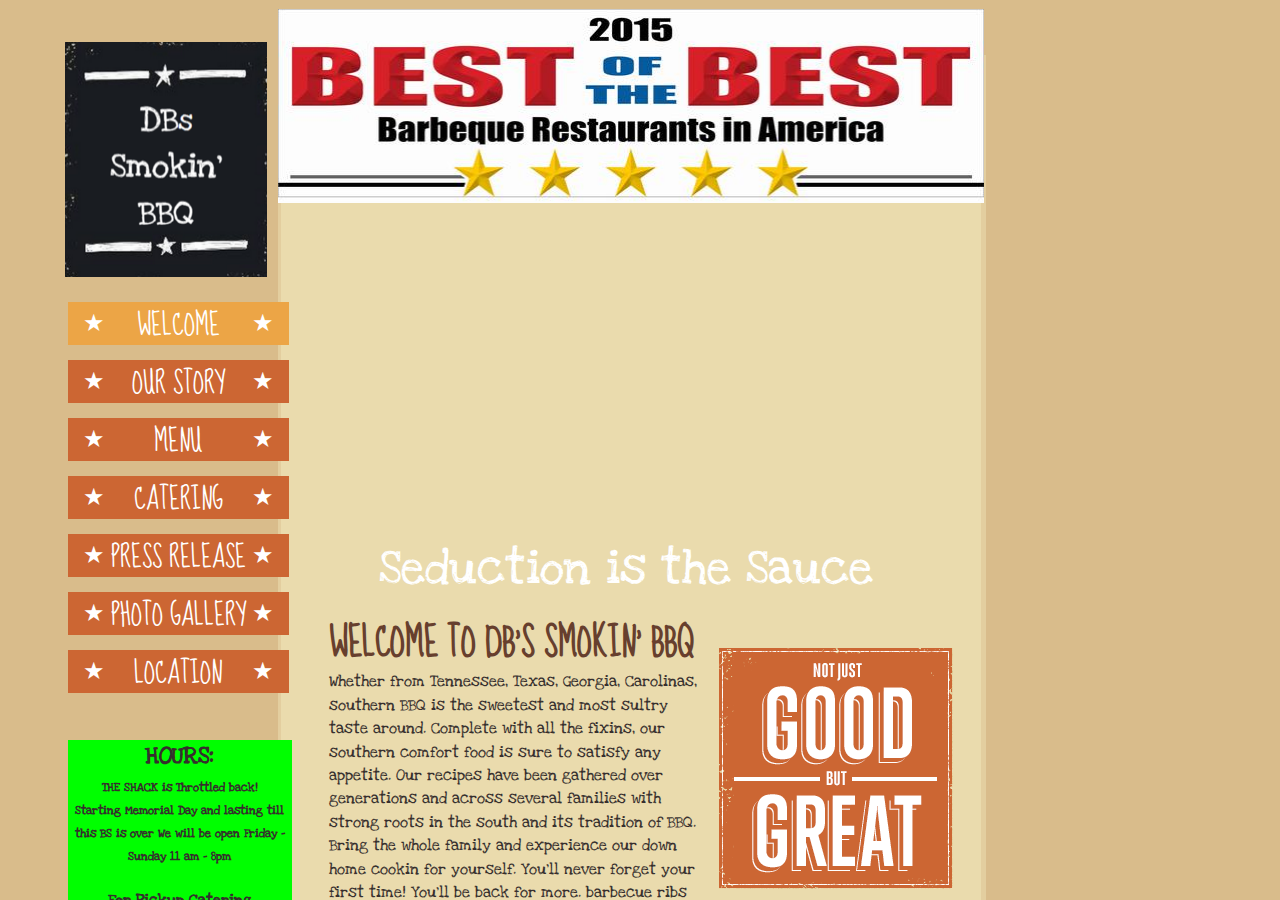
==== index.html @ 9e07ce87 "first commit" ====
<!DOCTYPE html>
<html lang="en" dir="ltr" data-tcc-ignore="">
<head><title>DB's SMOKIN' BBQ - Restaurants - Lucinda, Pennsylvania</title>
    <meta http-equiv="content-type" content="text/html; charset=UTF-8">
    <meta http-equiv="X-UA-Compatible" content="IE=edge,chrome=1">
    <link rel="stylesheet" type="text/css"
          href="//fonts.googleapis.com/css?family=Fredericka+the+Great|Allura|Amatic+SC|Arizonia|Averia+Sans+Libre|Cabin+Sketch|Francois+One|Jacques+Francois+Shadow|Josefin+Slab|Kaushan+Script|Love+Ya+Like+A+Sister|Merriweather|Offside|Open+Sans|Open+Sans+Condensed|Oswald|Over+the+Rainbow|Pacifico|Romanesco|Sacramento|Seaweed+Script|Special+Elite">
    <link rel="stylesheet" type="text/css"
          href="//fonts.googleapis.com/css?family=Sue+Ellen+Francisco|Love+Ya+Like+A+Sister|Didact+Gothic">
    <link rel="stylesheet" type="text/css" href="site.css?v=">
    <script>
        if (typeof ($sf) === "undefined") {
            $sf = {
                baseUrl: "https://img1.wsimg.com/wst/v7/WSB7_J_20210804_1009_Dep-19198_3069/v2",
                skin: "app",
                preload: 0,
                require: {
                    jquery: "https://img1.wsimg.com/wst/v7/WSB7_J_20210804_1009_Dep-19198_3069/v2/libs/jquery/jq.js",
                    paths: {"wsbcore": "common/wsb/core", "knockout": "libs/knockout/knockout"}
                }
            };
        }
    </script>
    <script id="duel"
            src="//img1.wsimg.com/starfield/duel/v2.5.8/duel.js?appid=O3BkA5J1#TzNCa0E1SjF2Mi41Ljdwcm9k"></script>
    <script>
        define('jquery', ['jq!starfield/jquery.mod'], function (m) {
            return m;
        });
        define('appconfig', [], {documentDownloadBaseUrl: 'http://nebula.wsimg.com'});
    </script>

    <meta http-equiv="Content-Location" content="/">
    <meta name="generator" content="Starfield Technologies; Go Daddy Website Builder 7.0.5350">
    <meta name="description" content="Ribs, chicken, brisket, catering, blues, country ">
    <meta property="og:type" content="website">
    <meta property="og:title" content="DB's SMOKIN' BBQ - Restaurants - Lucinda, Pennsylvania">
    <meta property="og:site_name" content="DB's SMOKIN' BBQ">
    <meta property="og:url" content="http://www.dbssmokinbbq.com">
    <meta property="og:description" content="Ribs, chicken, brisket, catering, blues, country ">
    <meta property="og:image"
          content="//nebula.wsimg.com/a17c0aa760373b0c9cf45afb557ea3b7?AccessKeyId=4A0D6C7448562A1D1551&disposition=0&alloworigin=1">

    <style type="text/css">
        #wsb-element-00000000-0000-0000-0000-000658219403 {
            top: 922px;
            left: 517px;
            position: absolute;
            z-index: 24
        }

        #wsb-element-00000000-0000-0000-0000-000658219403 .txt {
            width: 443px;
            height: 22px
        }

        #wsb-element-00000000-0000-0000-0000-000658219401 {
            top: 619px;
            left: 288px;
            position: absolute;
            z-index: 22
        }

        #wsb-element-00000000-0000-0000-0000-000658219401 .txt {
            width: 370px;
            height: 298px
        }

        #wsb-element-00000000-0000-0000-0000-000658219392 {
            top: 55px;
            left: 240px;
            position: absolute;
            z-index: 11
        }

        #wsb-element-00000000-0000-0000-0000-000658219392 .wsb-shape {
            width: 700px;
            height: 881px;
            box-sizing: content-box;
            -moz-box-sizing: content-box
        }

        #wsb-element-00000000-0000-0000-0000-000658221012 {
            top: 220px;
            left: 285px;
            position: absolute;
            z-index: 34
        }

        #wsb-element-00000000-0000-0000-0000-000658221012 > div {
            width: 601px;
            height: 311px;
            border: none 2px #362f2d;
            -webkit-border-radius: 76px;
            -moz-border-radius: 76px;
            -o-border-radius: 76px;
            border-radius: 76px;
            padding: 0px
        }

        #wsb-element-00000000-0000-0000-0000-000658219412 {
            top: 55px;
            left: 237px;
            position: absolute;
            z-index: 13
        }

        #wsb-element-00000000-0000-0000-0000-000658219412 .wsb-shape {
            width: 708px;
            height: 994px;
            box-sizing: content-box;
            -moz-box-sizing: content-box
        }

        #wsb-element-00000000-0000-0000-0000-000658219398 {
            top: 302px;
            left: 27px;
            position: absolute;
            z-index: 22
        }

        #wsb-element-00000000-0000-0000-0000-000658219398 {
            width: 221px;
            height: 174px
        }

        #wsb-element-00000000-0000-0000-0000-000658273801 {
            top: 1088px;
            left: 678px;
            position: absolute;
            z-index: 52
        }

        #wsb-element-00000000-0000-0000-0000-000658273801 .txt {
            width: 380px;
            height: 22px
        }

        #wsb-element-00000000-0000-0000-0000-000658219402 {
            top: 647.5px;
            left: 678px;
            position: absolute;
            z-index: 23
        }

        #wsb-element-00000000-0000-0000-0000-000658219402 .wsb-image-inner {
        }

        #wsb-element-00000000-0000-0000-0000-000658219402 .wsb-image-inner div {
            width: 234px;
            height: 241px;
            position: relative;
            overflow: hidden
        }

        #wsb-element-00000000-0000-0000-0000-000658219402 img {
            position: absolute
        }

        #wsb-element-00000000-0000-0000-0000-000658219405 {
            top: 740px;
            left: 27px;
            position: absolute;
            z-index: 32
        }

        #wsb-element-00000000-0000-0000-0000-000658219405 .txt {
            padding: 0px;
            background: lime;
            width: 224px;
            height: 416px
        }

        #wsb-element-00000000-0000-0000-0000-000658233383 {
            top: 9px;
            left: 237px;
            position: absolute;
            z-index: 36
        }

        #wsb-element-00000000-0000-0000-0000-000658233383 .wsb-image-inner {
        }

        #wsb-element-00000000-0000-0000-0000-000658233383 .wsb-image-inner div {
            width: 706px;
            height: 194px;
            position: relative;
            overflow: hidden
        }

        #wsb-element-00000000-0000-0000-0000-000658233383 img {
            position: absolute
        }

        #wsb-element-00000000-0000-0000-0000-000658280662 {
            top: 42px;
            left: 24px;
            position: absolute;
            z-index: 58
        }

        #wsb-element-00000000-0000-0000-0000-000658280662 .wsb-image-inner {
        }

        #wsb-element-00000000-0000-0000-0000-000658280662 .wsb-image-inner div {
            width: 202px;
            height: 235px;
            position: relative;
            overflow: hidden
        }

        #wsb-element-00000000-0000-0000-0000-000658280662 img {
            position: absolute
        }

        #wsb-element-00000000-0000-0000-0000-000658224287 {
            top: 531px;
            left: 338px;
            position: absolute;
            z-index: 35
        }

        #wsb-element-00000000-0000-0000-0000-000658224287 .txt {
            width: 525px;
            height: 68px
        }

        #wsb-element-00000000-0000-0000-0000-000664910303 {
            top: 961px;
            left: 425px;
            position: absolute;
            z-index: 72
        }

        #wsb-element-00000000-0000-0000-0000-000664910303 .txt {
            width: 353px;
            height: 51px
        }
    </style>
</head>
<body>
<div class="wsb-canvas body"
     style="background-color: #d9bc8b; background-image: url(//nebula.wsimg.com/da07764bfa223d21cf3c6db37e365934?AccessKeyId=531592D248B589D87A56&alloworigin=1); background-position-x: center; background-position-y: top; background-position: center top; background-repeat: repeat; position: fixed; top: 0; bottom: 0; left: 0; right: 0; width: 100%; height: 100%; overflow: hidden;">
    <div class="wsb-canvas-page-container"
         style="position: absolute; top: 0; bottom: 0; left: 0; right: 0; width: 100%; height: 100%; overflow: auto;">
        <div id="wsb-canvas-template-page" class="wsb-canvas-page page"
             style="height: 1330px; margin: auto; width: 1199px; background-color: transparent; position: relative; margin-top: 0px">
            <div id="wsb-canvas-template-container" style="position: absolute;">
                <div id="wsb-element-00000000-0000-0000-0000-000658219403" class="wsb-element-text" data-type="element">
                    <div class="txt "><p><br></p></div>
                </div>
                <div id="wsb-element-00000000-0000-0000-0000-000658219401" class="wsb-element-text" data-type="element">
                    <div class="txt "><h2><span style="font-size:36px;">Welcome to DB's Smokin' BBQ</span></h2>
                        <p><span style="font-family:love ya like a sister,serif;">
                            ​Whether from Tennessee, Texas, Georgia, Carolinas, southern BBQ is the sweetest and most sultry taste around. Complete with all the fixins, our southern comfort food is sure to satisfy any appetite. Our recipes have been gathered over generations and across several families with strong roots in the south and its tradition of BBQ. Bring the whole family and experience our down home cookin for yourself. You'll never forget your first time! You'll be back for more. barbecue ribs restaurants</span>
                        </p>
                    </div>
                </div>
                <div id="wsb-element-00000000-0000-0000-0000-000658219392" class="wsb-element-shape"
                     data-type="element">
                    <div class="wsb-shape shape_theme_content "></div>
                </div>
                <div id="wsb-element-00000000-0000-0000-0000-000658221012" class="wsb-element-gallery"
                     data-type="element">
                    <div class="customStyle ">
                        <div id="desktop-00000000-0000-0000-0000-000658221012" class="wsb-media-gallery">
                            <ul class="wsb-media-gallery-slider"></ul>
                        </div>
                    </div>
                    <script
                        type="text/javascript"> require(['designer/app/builder/ui/controls/media/gallery/media.gallery'], function (gallery) {
                        var $element = $('#desktop-00000000-0000-0000-0000-000658221012.wsb-media-gallery');
                        var model = {
                            ID: '00000000-0000-0000-0000-000658221012',
                            mode: 'desktop',
                            preview: false,
                            Layer: 34,
                            Width: '601px',
                            Height: '311px',
                            GalleryAssets: [{
                                "id": "a17c0aa760373b0c9cf45afb557ea3b7:4A0D6C7448562A1D1551",
                                "src": "images/slide/img1.jpeg",
                                "caption": "",
                                "link": "",
                                "type": "image"
                            }, {
                                "id": "92baf9b03af770f3e8caa17a8980c496:4A0D6C7448562A1D1551",
                                "src": "images/slide/img2.jpeg",
                                "caption": "",
                                "link": "",
                                "type": "image"
                            }, {
                                "id": "81ecff6217c406e4fe9736b82edf4753:4A0D6C7448562A1D1551",
                                "src": "images/slide/img3.jpeg",
                                "caption": "",
                                "link": "",
                                "type": "image"
                            }, {
                                "id": "329f3e6f79176ac735e970880e7d8705:4A0D6C7448562A1D1551",
                                "src": "images/slide/img4.jpeg",
                                "caption": "",
                                "link": "",
                                "type": "image"
                            }, {
                                "id": "07bd2f955269c398a7da1fc1b858f452:4A0D6C7448562A1D1551",
                                "src": "images/slide/img5.jpeg",
                                "caption": "",
                                "link": "",
                                "type": "image"
                            }, {
                                "id": "6d661c8438b37b18f2248760bc9ade08:4A0D6C7448562A1D1551",
                                "src": "images/slide/img6.jpeg",
                                "caption": "",
                                "link": "",
                                "type": "image"
                            }, {
                                "id": "3dc7ed249613656741f3e674e80c765e:4A0D6C7448562A1D1551",
                                "src": "images/slide/img7.jpeg",
                                "caption": "",
                                "link": "",
                                "type": "image"
                            }, {
                                "id": "5a84b0535fdcdc9a3f51259748e7483e:4A0D6C7448562A1D1551",
                                "src": "images/slide/img8.jpeg",
                                "caption": "",
                                "link": "",
                                "type": "image"
                            }],
                            GalleryAutoStart: true,
                            GalleryCaption: true,
                            GalleryAutoSize: true,
                            GallerySpeed: 3,
                            GalleryTheme: 0,
                            GalleryTransition: 'Fade'
                        };
                        gallery.render($element, model);
                    }); </script>
                </div>
                <div id="wsb-element-00000000-0000-0000-0000-000658219412" class="wsb-element-shape"
                     data-type="element">
                    <div class="wsb-shape shape_theme_content "></div>
                </div>
                <div id="wsb-element-00000000-0000-0000-0000-000658219398" class="wsb-element-navigation"
                     data-type="element">
                    <div style="width: 221px; height: 174px;"
                         class="wsb-nav nav_theme nav-text-left nav-vertical nav-btn-stretch wsb-navigation-rendered-top-level-container"
                         id="wsb-nav-00000000-0000-0000-0000-000658219398">
                        <ul class="wsb-navigation-rendered-top-level-menu ">
                            <li class="active">
                                <a href="/" target="" data-title="Welcome"
                                   data-pageid="00000000-0000-0000-0000-000004909543"
                                   data-url="/">Welcome</a></li>
                            <li><a href="our-story.html" target="" data-title="Our Story"
                                   data-pageid="00000000-0000-0000-0000-000004917755"
                                   data-url="our-story.html">Our Story</a></li>
                            <li><a href="menu.html" target="" data-title="Menu"
                                   data-pageid="00000000-0000-0000-0000-000008502808"
                                   data-url="menu.html">Menu</a></li>
                            <li><a href="catering.html" target="" data-title="Catering"
                                   data-pageid="00000000-0000-0000-0000-000664783321"
                                   data-url="catering.html">Catering</a></li>
                            <li><a href="press-release.html" target="" data-title="Press Release"
                                   data-pageid="00000000-0000-0000-0000-000658248383"
                                   data-url="press-release.html">Press Release</a></li>
                            <li><a href="photo-gallery.html" target="" data-title="Photo Gallery"
                                   data-pageid="00000000-0000-0000-0000-000658244537"
                                   data-url="photo-gallery.html">Photo Gallery</a></li>
                            <li><a href="location.html" target="" data-title="Location"
                                   data-pageid="00000000-0000-0000-0000-000004917773"
                                   data-url="location.html">Location</a></li>
                        </ul>
                    </div>
                </div>
                <div id="wsb-element-00000000-0000-0000-0000-000658273801" class="wsb-element-text" data-type="element">
                    <div class="txt "><p>Copyright 2015 © DB's Smokin' BBQ</p></div>
                </div>
                <div id="wsb-element-00000000-0000-0000-0000-000658219402" class="wsb-element-image"
                     data-type="element">
                    <div class="wsb-image-inner ">
                        <div class="img">
                            <img src="images/bbg.png" style="vertical-align:middle;width:234px;height:241px;" alt="">
                        </div>
                    </div>
                </div>
                <div id="wsb-element-00000000-0000-0000-0000-000658219405" class="wsb-element-text" data-type="element">
                    <div class="txt ">
                        <p style="text-align: center;">
                            <strong>
                                <span style="font-size:24px;" class="editor_font_like_a_sister"></span>
                            </strong>
                            <strong>
                                <span style="font-size:24px;" class="editor_font_like_a_sister">HOURS:</span>
                            </strong><br>
                        </p>
                        <p style="text-align: center;">
                            <font>
                                <b>
                                    <font face="Love Ya Like A Sister, cursive">
                                        <span style="font-size: 12px;">THE SHACK is Throttled back! </span>
                                    </font>
                                </b>
                            </font><br>
                        </p>
                        <p style="text-align: center;">
                            <b style="font-family: Love Ya Like A Sister, cursive; font-size: 12px;">Starting
                                Memorial Day and lasting till this BS is over We will be open Friday - Sunday
                                11 am - 8pm</b></p>
                        <p style="text-align: center;"><br></p>
                        <p style="text-align: center;">
                            <strong>
                                <span style="font-family:love ya like a sister, serif;"
                                      class="editor_font_like_a_sister">For Pickup Catering
                                <br class="editor_font_like_a_sister">Call us AT:<br class="editor_font_like_a_sister">814-319-1BBQ</span>
                            </strong>
                        </p>
                        <p style="text-align: center;">
                            <strong>
                                <span style="font-family:love ya like a sister,serif;"
                                      class="editor_font_like_a_sister">OR</span>
                            </strong><br>
                        </p>
                        <p style="text-align: center;">
                            <strong>
                                <span style="font-family:love ya like a sister;" class="editor_font_like_a_sister">814-590-4956</span>
                            </strong><br>
                        </p>
                        <p style="text-align: center;">
                            <strong>
                                <span style="font-family:love ya like a sister;"
                                      class="editor_font_like_a_sister">​</span>
                            </strong><br>
                        </p>
                        <p style="text-align: center;">
                            <strong>
                                <span style="font-family:love ya like a sister;"
                                      class="editor_font_like_a_sister"></span>
                            </strong>
                            <span style="font-family:arial,helvetica,sans-serif;"><strong><em>​</em></strong></span>
                            <strong><em>DONT FORGET TO ORDER YOUR THANKSGIVING TURKEY OR CHRISTMAS HAM. ONE MONTH IN
                                ADVANCE FOR EACH!</em><br>
                            </strong>
                        </p>
                        <p style="text-align: center;">
                            <strong>
                                <span style="font-family:love ya like a sister;"
                                      class="editor_font_like_a_sister"></span>
                            </strong><br>
                        </p>
                    </div>
                </div>
                <div id="wsb-element-00000000-0000-0000-0000-000658233383" class="wsb-element-image"
                     data-type="element">
                    <div class="wsb-image-inner ">
                        <div class="img">
                            <img src="images/banner.jpeg" style="vertical-align:middle;width:706px;height:194px;"
                                 alt="">
                        </div>
                    </div>
                </div>
                <div id="wsb-element-00000000-0000-0000-0000-000658280662" class="wsb-element-image"
                     data-type="element">
                    <div class="wsb-image-inner ">
                        <div class="img">
                            <img src="images/logo.png" style="vertical-align:middle;width:202px;height:235px;" alt="">
                        </div>
                    </div>
                </div>
                <div id="wsb-element-00000000-0000-0000-0000-000658224287" class="wsb-element-text" data-type="element">
                    <div class="txt ">
                        <p>
                            <span style="color:#FFFFFF;">
                                <span style="font-size:48px;">
                                    <span style="font-family:love ya like a sister, serif;">
                                        Seduction is the Sauce
                                    </span>
                                </span>
                            </span><br>
                        </p>
                    </div>
                </div>
                <div id="wsb-element-00000000-0000-0000-0000-000664910303" class="wsb-element-text" data-type="element">
                    <div class="txt "><p><span style="font-size:36px;"><span
                        style="font-family:lucida sans unicode,lucida grande,sans-serif;"></span><span
                        style="font-family:love ya like a sister,serif;"><span style="color:#663300;">​</span>​​<span
                        style="color:#663300;">We are Biker friendly</span></span></span></p></div>
                </div>
            </div>
        </div>
        <div id="wsb-canvas-template-footer" class="wsb-canvas-page-footer footer"
             style="margin: auto; min-height:100px; height: 100px; width: 1199px; position: relative;">
            <div id="wsb-canvas-template-footer-container" class="footer-container" style="position: absolute"></div>
        </div>
        <div class="view-as-mobile" style="padding:10px;position:relative;text-align:center;display:none;">
            <a href="#" onclick="return false;">View on Mobile</a>
        </div>
    </div>
</div>

<script type="text/javascript">
    require(['jquery', 'common/cookiemanager/cookiemanager', 'designer/iebackground/iebackground'], function ($, cookieManager, bg) {
        if (cookieManager.getCookie("WSB.ForceDesktop")) {
            $('.view-as-mobile', '.wsb-canvas-page-container').show().find('a').bind('click', function () {
                cookieManager.eraseCookie("WSB.ForceDesktop");
                window.location.reload(true);
            });
        }
        bg.fixBackground();
    });
</script>

<script>
    var addthis_config = {
        "ui_language": "en",
        "pubid": "ra-5162fff83017c0e0",
        "data_track_addressbar": false,
        "data_track_clickback": false
    };
</script>

<script type="text/javascript" src="//s7.addthis.com/js/300/addthis_widget.js#pubid=ra-5162fff83017c0e0"></script>

<script>
    if (addthis && addthis.layers) {
        addthis.layers({'share': {'mobile': false}});
    }
</script>

<script>
    function tccl_dpsid() {
        for (var t = "dps_site_id=", i = document.cookie.split(";"), e = 0; e < i.length; e++) {
            for (var n = i[e]; " " == n.charAt(0);) n = n.substring(1);
            if (0 == n.indexOf(t)) return n.substring(t.length, n.length)
        }
        return null
    }

    "undefined" == typeof _trfd && (window._trfd = []), _trfd.push({"tccl.baseHost": "secureserver.net"}), _trfd.push({
        ap: "WSBv7",
        ds: tccl_dpsid() || "-1"
    });
</script>

<script src="//img1.wsimg.com/tcc/tcc_l.combined.1.0.5.min.js"></script>

</body>
</html>
---- site.css ----
.wsb-canvas{width:100%;height:100%;position:absolute;overflow-x:auto;overflow-y:scroll;background-color:#f7f7f7;background-repeat:repeat}.wsb-canvas-scrollable{width:100%;position:absolute;z-index:0;top:0;left:0}.wsb-canvas-page-container{width:100%}[class^="icon-"],[class*=" icon-"]{display:inline-block;width:14px;height:14px;margin-top:2px;*margin-right:.3em;line-height:14px;vertical-align:text-top;background-position:14px 14px;background-repeat:no-repeat}.btn [class^="icon-"]{margin-right:4px}.wsb-preview-container{width:100%;height:100%;position:absolute;overflow:auto}.wsb-preview-desktop-container{margin:auto;width:974px;height:1200px;background-color:#f5ede0}.wsb-preview-desktop-page{position:absolute}.wsb-preview-mobile-container{width:100%;height:800px}.wsb-preview-mobile-phone-container{margin:100px auto;width:408px;height:660px}.wsb-preview-mobile-phone{border:30px solid black;border-bottom:80px solid black;width:408px;height:660px;background-color:#FFF;overflow-y:scroll;border-radius:20px}.wsb-media-gallery{margin:0 auto;position:relative}.wsb-media-gallery-slider{list-style:none outside none;margin:0;overflow:hidden;padding:0;text-align:center;position:relative}.wsb-media-gallery-slider.bordered{border:15px solid #f5f5f5}.wsb-media-gallery-slider li{left:0;height:100%;position:absolute;overflow:hidden;width:500px}.wsb-media-gallery-slider img{max-width:100%;max-height:100%;height:auto;width:auto;position:relative}.wsb-media-gallery-slider img.autosize{min-width:100%;min-height:100%;max-width:none;max-height:none}.wsb-media-gallery-caption{bottom:0;position:absolute;color:#fff;background-color:#000;background-color:rgba(0,0,0,.75);text-align:left;padding:10px}a .wsb-media-gallery-caption,a:link .wsb-media-gallery-caption,a:visited .wsb-media-gallery-caption,a:hover .wsb-media-gallery-caption{color:#fff}.wsb-media-gallery-pagination{text-align:center;display:block;list-style:none outside none;margin:0;padding:5px}.wsb-media-gallery-pagination li{background-color:#969696;height:10px;width:10px;display:inline-block;cursor:pointer;margin:4px;-webkit-box-shadow:inset 0 2px 2px rgba(50,50,50,.5);box-shadow:inset 0 2px 2px rgba(50,50,50,.5);-moz-border-radius:5px;-webkit-border-radius:5px;border-radius:5px}.wsb-media-gallery-pagination li.active{background-color:#98c22a;cursor:default}.wsb-media-gallery-pagination-thumbs-wrapper{display:block;position:absolute;left:40px;right:40px;overflow:hidden;bottom:0}.wsb-media-gallery-pagination-thumbs{display:block;list-style:none outside none;margin:0;padding:0;height:80px;position:relative}.wsb-media-gallery-pagination-thumbs li{background-color:transparent;height:60px;width:85px;display:inline-block;cursor:pointer;overflow:hidden;border:2px solid #fff;margin-top:15px!important;cursor:pointer}.wsb-media-gallery-pagination-thumbs li.active{background-color:#3182e6;border:2px solid #3182e6}.wsb-media-gallery-pagination-thumbs-left-arrow,.wsb-media-gallery-pagination-thumbs-right-arrow{width:30px;height:62px;display:block;position:absolute;bottom:1px;background-color:#474747;border:1px solid #474747;background-image:url(https://web.archive.org/web/20160624011235im_/https://img4.wsimg.com/wst/v7/WSB7_J_20160531_1349_WW-451_9044/v2/images/wsb-slideshow-nav-arrows-sprt.png);background-repeat:no-repeat}.wsb-media-gallery-pagination-thumbs-left-arrow{background-position:10px -133px}.wsb-media-gallery-pagination-thumbs-right-arrow{background-position:10px -29px}.wsb-media-gallery-pagination-thumbs-left-arrow.enabled,.wsb-media-gallery-pagination-thumbs-right-arrow.enabled{border:1px solid #777;cursor:pointer}.wsb-media-gallery-pagination-thumbs-left-arrow.enabled{background-position:10px -81px}.wsb-media-gallery-pagination-thumbs-right-arrow.enabled{background-position:10px 23px}.wsb-media-gallery-pagination-thumbs-left-arrow.enabled:hover,.wsb-media-gallery-pagination-thumbs-right-arrow.enabled:hover{background-color:#777;border:1px solid #777}.wsb-media-gallery-pagination-thumbs-left-arrow{left:0}.wsb-media-gallery-pagination-thumbs-right-arrow{right:0}.wsb-media-gallery-pagination-thumbs-thumbnail-wrapper{height:60px;width:85px;display:block;vertical-align:middle;text-align:center;overflow:hidden}.wsb-media-gallery-pagination-thumbs-thumbnail-wrapper img{min-width:75px;min-height:50px;position:relative;height:auto;width:auto}.wsb-media-gallery .wsb-media-gallery-arrows-left-arrow,.wsb-media-gallery .wsb-media-gallery-arrows-right-arrow{width:22px;height:42px;position:absolute;cursor:pointer;background-image:url(https://web.archive.org/web/20160624011235im_/https://img4.wsimg.com/wst/v7/WSB7_J_20160531_1349_WW-451_9044/v2/images/wsb-slideshow-arrows.png)}.wsb-media-gallery-arrows-left-arrow{background-position:0 0;left:0}.wsb-media-gallery-arrows-right-arrow{background-position:22px 0;right:0}.wsb-media-gallery .wsb-media-gallery-arrows-hover-left-arrow{top:0;width:20%;min-width:40px;position:absolute;cursor:pointer;background-image:url(https://web.archive.org/web/20160624011235im_/https://img4.wsimg.com/wst/v7/WSB7_J_20160531_1349_WW-451_9044/v2/images/wsb-slideshow-left-arrow.png);background-position:center center;background-repeat:no-repeat}.wsb-media-gallery .wsb-media-gallery-arrows-hover-right-arrow{top:0;width:20%;min-width:40px;position:absolute;cursor:pointer;background-image:url(https://web.archive.org/web/20160624011235im_/https://img4.wsimg.com/wst/v7/WSB7_J_20160531_1349_WW-451_9044/v2/images/wsb-slideshow-right-arrow.png);background-position:center center;background-repeat:no-repeat}.wsb-media-gallery .wsb-media-gallery-arrows-hover-left-arrow{left:0}.wsb-media-gallery .wsb-media-gallery-arrows-hover-right-arrow{right:0}.wsb-media-gallery .wsb-media-gallery-overlay{text-align:center}.wsb-media-carousel{text-align:center;position:relative;height:auto;vertical-align:middle}.wsb-media-carousel .wsb-media-carousel-wrapper{display:inline-block;text-align:center;overflow:hidden}.wsb-media-carousel .wsb-media-carousel-wrapper img{height:auto;width:auto;position:relative}.wsb-media-carousel .wsb-media-carousel-overlay{text-align:center;position:absolute;top:0;width:100%;height:100%}@font-face{font-family:"WSB Mobile Navigation";src:url("https://web.archive.org/web/20160624011235im_/https://img4.wsimg.com/wst/v7/WSB7_J_20160531_1349_WW-451_9044/v2/fonts/wsb-mobile-nav.eot");src:local("☺"),url("https://web.archive.org/web/20160624011235im_/https://img4.wsimg.com/wst/v7/WSB7_J_20160531_1349_WW-451_9044/v2/fonts/wsb-mobile-nav.eot#iefix") format("embedded-opentype"),url("https://web.archive.org/web/20160624011235im_/https://img4.wsimg.com/wst/v7/WSB7_J_20160531_1349_WW-451_9044/v2/fonts/wsb-mobile-nav.woff") format("woff"),url("https://web.archive.org/web/20160624011235im_/https://img4.wsimg.com/wst/v7/WSB7_J_20160531_1349_WW-451_9044/v2/fonts/wsb-mobile-nav.ttf") format("truetype"),url("https://web.archive.org/web/20160624011235im_/https://img4.wsimg.com/wst/v7/WSB7_J_20160531_1349_WW-451_9044/v2/fonts/wsb-mobile-nav.svg#wsbmobilenav") format("svg")}@media screen and (max-device-width:480px){@font-face{font-family:"WSB Mobile Navigation";src:url("https://web.archive.org/web/20160624011235im_/https://img4.wsimg.com/wst/v7/WSB7_J_20160531_1349_WW-451_9044/v2/fonts/wsb-mobile-nav.woff") format("woff"),url("https://web.archive.org/web/20160624011235im_/https://img4.wsimg.com/wst/v7/WSB7_J_20160531_1349_WW-451_9044/v2/fonts/wsb-mobile-nav.ttf") format("truetype"),url("https://web.archive.org/web/20160624011235im_/https://img4.wsimg.com/wst/v7/WSB7_J_20160531_1349_WW-451_9044/v2/fonts/wsb-mobile-nav.svg#wsbmobilenav") format("svg")}}*{-webkit-tap-highlight-color:rgba(0,0,0,0);-moz-tap-highlight-color:rgba(0,0,0,0)}#mobile-site-view{position:relative;top:0;bottom:0}#mobile-site-view .mobile-menu,#mobile-site-view .mobile-menu a,#mobile-site-view .mobile-menu a:hover,#mobile-site-view .mobile-menu a:visited,#mobile-site-view .mobile-nav,#mobile-site-view .mobile-nav a,#mobile-site-view .mobile-nav a:hover,#mobile-site-view .mobile-nav a:visited{font-family:Arial,sans-serif}.mobile-hamburger{float:left}.mobile-hamburger:before{content:"\aaaf";position:absolute;top:-1px;left:6px;font-size:36pt}#mobile-site-view .icon-wsb-mobile{background:0;font-family:'WSB Mobile Navigation';speak:none;font-size:30px;font-style:normal;font-weight:normal;font-variant:normal;text-transform:none;line-height:50px;-webkit-font-smoothing:antialiased}#mobile-site-view .icon-wsb-mobile.down:before{content:"\25bc"}#mobile-site-view .icon-wsb-mobile.phone:before{content:"\aaad";position:absolute;top:-2px;left:7px;font-size:34pt}#mobile-site-view .icon-wsb-mobile.marker:before{content:"\aaae";position:absolute;top:-2px;left:7px;font-size:36pt}#mobile-site-view .mobile-menu{margin:0;padding:0;font-size:0;height:50px;position:absolute;top:0;left:0;right:0}#mobile-site-view .mobile-menu.fixed{position:fixed}#mobile-site-view .mobile-menu button{width:48px;height:50px;border:0;background-color:transparent;padding:0;position:absolute}#mobile-site-view .mobile-menu button i{background-color:transparent;cursor:pointer;height:40px;margin:4px;width:40px;position:relative;border-radius:5px}#mobile-site-view .mobile-menu button.btn-2{position:absolute;right:54px;padding-right:2px;outline:0}#mobile-site-view .mobile-menu button.btn-1{position:absolute;right:4px;padding-left:2px;outline:0}#mobile-site-view .mobile-menu .nav-current{text-align:center;background-color:transparent;font-size:20px;font-weight:normal;left:50px;height:50px;line-height:50px;padding:0 15px 0 15px;position:absolute;right:0;white-space:nowrap;overflow:hidden;-ms-text-overflow:ellipsis;-o-text-overflow:ellipsis;text-overflow:ellipsis;outline:0}.toggle-nav{outline:0}#mobile-site-view .mobile-menu .nav-current.leftBtn-0{left:0;outline:0}#mobile-site-view .mobile-menu .nav-current.btns-1{right:50px;outline:0}#mobile-site-view .mobile-menu .nav-current.btns-2{right:100px;outline:0}#mobile-overlay{position:absolute;height:100vh;width:100vw;opacity:.5;top:50px;background-color:black;display:none;z-index:10000}#mobile-site-view .mobile-nav{position:absolute;float:left;top:0;bottom:0;right:100%;font-size:16pt;padding:0;z-index:10001;height:calc(100% - 0)}#mobile-site-view .mobile-nav ul{height:100%;width:100%;padding:0;margin:0;list-style:none;overflow-x:hidden;overflow-y:auto}#mobile-site-view .mobile-nav ul li{height:51px;position:relative}#mobile-site-view .mobile-nav ul li:last-child{border-bottom:0}#mobile-site-view .mobile-nav ul li a{text-decoration:none;position:absolute;left:0;right:0;top:0;bottom:0;padding:0 25px 0 25px;line-height:50px;white-space:nowrap;overflow:hidden;-ms-text-overflow:ellipsis;-o-text-overflow:ellipsis;text-overflow:ellipsis;font-size:16pt;font-weight:normal;margin:0}#mobile-site-view .mobile-nav ul li a.sub-1{padding-left:50px}#mobile-site-view .mobile-nav ul li a.sub-2{padding-left:100px}#mobile-site-view .mobile-nav ul li a.sub-3{padding-left:150px}#mobile-site-view .mobile-nav ul li a.active{font-weight:bold}.mobilepod{padding:5px 5px 10px 5px!important;overflow:hidden}html,body,div,span,applet,object,iframe,h1,h2,h3,h4,h5,h6,p,blockquote,pre,a,abbr,acronym,address,big,cite,code,del,dfn,em,img,ins,kbd,q,s,samp,small,strike,strong,sub,sup,tt,var,b,u,i,center,dl,dt,dd,ol,ul,li,fieldset,form,label,legend,table,caption,tbody,tfoot,thead,tr,th,td,article,aside,canvas,details,embed,figure,figcaption,footer,header,hgroup,menu,nav,output,ruby,section,summary,time,mark,audio,video{margin-top:0;margin-bottom:0}article,aside,details,figcaption,figure,footer,header,hgroup,main,nav,section,summary{display:block}audio,canvas,video{display:inline-block}audio:not([controls]){display:none;height:0}[hidden]{display:none}html{margin:0}body{font-family:sans-serif;-webkit-text-size-adjust:100%;-ms-text-size-adjust:100%;font-size:14px;line-height:1.3;margin:0}a:focus{outline:thin dotted}a:active,a:hover{outline:0}abbr[title]{border-bottom:1px dotted}b,strong{font-weight:bold}dfn{font-style:italic}hr{-moz-box-sizing:content-box;box-sizing:content-box;height:0}mark{background:#ff0;color:#000}code,kbd,pre,samp{font-family:monospace,serif;font-size:1em}pre{white-space:pre-wrap}q{quotes:"\201C" "\201D" "\2018" "\2019"}small{font-size:80%}sub,sup{font-size:75%;line-height:0;position:relative;vertical-align:baseline}sup{top:-0.5em}sub{bottom:-0.25em}img{border:0}svg:not(:root){overflow:hidden}figure{margin:0}fieldset{border:1px solid #c0c0c0;padding:.35em .625em .75em}legend{border:0;padding:0}button,input,select,textarea{font-family:inherit;font-size:100%}button,input{line-height:normal}button,select{text-transform:none}button,html input[type="button"],input[type="reset"],input[type="submit"]{-webkit-appearance:button;cursor:pointer}button[disabled],html input[disabled]{cursor:default}input[type="checkbox"],input[type="radio"]{box-sizing:border-box;padding:0}input[type="search"]{-webkit-appearance:textfield;-moz-box-sizing:content-box;-webkit-box-sizing:content-box;box-sizing:content-box}input[type="search"]::-webkit-search-cancel-button,input[type="search"]::-webkit-search-decoration{-webkit-appearance:none}button::-moz-focus-inner,input::-moz-focus-inner{border:0;padding:0}textarea{overflow:auto;vertical-align:top}table{border-collapse:collapse;border-spacing:0}h1,h2,h3,h4,h5,h6{font-weight:bold}h1{font-size:2em}h2{font-size:1.5em}h3{font-size:1.17em}h4{font-size:1em}h5{font-size:.83em}h6{font-size:.67em}.clearfix:before,.clearfix:after{content:" ";display:table}.clearfix:after{clear:both}.clearfix{*zoom:1}.customform_label.adjacent{height:auto}.fb_iframe_widget{border:none!important}.wsb-canvas-scrollable{min-width:1200px}.wsb-nav{position:relative;background-image:url([data-uri]);background-repeat:repeat}.wsb-nav.mobile{max-width:100%;-moz-box-sizing:border-box;box-sizing:border-box;margin:0 auto}.wsb-nav.mobile>a{display:inline-block;padding-left:5px;padding-right:5px;white-space:nowrap}.wsb-nav ul{display:table;position:relative;width:auto;margin:0 auto;padding:0;list-style-type:none}.nav-btn-left{text-align:left}.nav-btn-left>ul{margin-left:0}.nav-btn-left.nav-vertical>ul{text-align:left}.nav-btn-center{text-align:center}.nav-btn-center.nav-vertical>ul{text-align:center}.nav-btn-right{text-align:right}.nav-btn-right>ul{margin-right:0}.nav-btn-right.nav-vertical>ul{text-align:right}.nav-btn-stretch>ul{width:100%}.mobile.nav-text-left,.nav-text-left>ul>li{text-align:left}.mobile.nav-text-right,.nav-text-right>ul>li{text-align:right}.mobile.nav-text-center,.nav-text-center>ul>li{text-align:center}.nav-horizontal>ul>li{display:inline-block}.nav-horizontal.nav-btn-stretch>ul>li,.nav-horizontal.nav-equal-width>ul>li{display:table-cell}.nav-vertical>ul>li{display:table;margin-left:auto;margin-right:auto;border-width:0!important}.nav-vertical.nav-btn-left>ul>li{margin-left:0}.nav-vertical.nav-btn-right>ul>li{margin-right:0}.nav-vertical.nav-btn-stretch>ul>li,.nav-vertical.nav-equal-width>ul>li{display:block}.wsb-nav li.has-children>a:after{content:' ►';display:none}.wsb-nav.nav-horizontal>ul>li.has-children>a:after{content:' ▼';display:none}.wsb-nav>ul ul{display:none;position:absolute;top:0;left:0;background-color:#fff;border:solid 1px #efefef;width:200px}.wsb-nav>ul ul li a{color:#333;padding:.25em .6em;display:block;text-decoration:none}.wsb-nav>ul ul li:hover>a{background-color:#efefef}.nav_simple>ul>li{border-right:1px #aeaeae solid;padding:0 20px}.nav_simple>ul>li:last-child{border-right:0}.nav_simple>ul>li>a:hover{text-decoration:none}.img_border_shadow{border:5px #fff solid;-webkit-box-shadow:0 2px 7px rgba(50,50,50,0.6);-moz-box-shadow:0 2px 7px rgba(50,50,50,0.6);box-shadow:0 2px 7px rgba(50,50,50,0.6)}.img_shadow{-webkit-box-shadow:0 3px 7px rgba(50,50,50,0.75);-moz-box-shadow:0 3px 7px rgba(50,50,50,0.75);box-shadow:0 3px 7px rgba(50,50,50,0.75)}.img_rounded_corners{-moz-border-radius:15px;-webkit-border-radius:15px;border-radius:15px;overflow:hidden}.txt{word-wrap:break-word}.txt table{max-width:100%}.wsb-element-text a,.wsb-text-element a{font-size:inherit!important}.shape{border:1px solid #a9b4bb;background-color:#e5edf2;-moz-border-radius:5px;-webkit-border-radius:5px;border-radius:5px}.shape_rounded_corners{background:#5fbf00;-moz-border-radius:15px;-webkit-border-radius:15px;border-radius:15px}.shape_circle{background:#5fbf00;-moz-border-radius:50%;-webkit-border-radius:50%;border-radius:50%}.shape_rectangle{background:#5fbf00}.wsb-media-gallery{margin:0 auto;position:relative}.wsb-media-gallery-slider{list-style:none outside none;margin:0;overflow:hidden;padding:0;text-align:center;position:relative}.wsb-media-gallery-slider.bordered{border:15px solid #f5f5f5}.wsb-media-gallery-slider.bordered a div{text-decoration:underline}.wsb-media-gallery-slider.bordered a div:hover{text-decoration:none}.wsb-media-gallery-slider li{left:0;height:100%;position:absolute;overflow:hidden;width:500px}.wsb-media-gallery-slider img{max-width:100%;max-height:100%;height:auto;width:auto;position:relative}.wsb-media-gallery-slider img.autosize{min-width:100%;min-height:100%;max-width:none;max-height:none}.wsb-media-gallery-caption{bottom:0;position:absolute;color:#fff;background-color:#000;background-color:rgba(0,0,0,.75);text-align:left;padding:10px}a .wsb-media-gallery-caption,a:link .wsb-media-gallery-caption,a:visited .wsb-media-gallery-caption,a:hover .wsb-media-gallery-caption{color:#fff}.wsb-media-gallery-pagination{text-align:center;display:block;list-style:none outside none;margin:0;padding:5px}.wsb-media-gallery-pagination li{background-color:#969696;height:10px;width:10px;display:inline-block;cursor:pointer;margin:4px;-webkit-box-shadow:inset 0 2px 2px rgba(50,50,50,.5);box-shadow:inset 0 2px 2px rgba(50,50,50,.5);-moz-border-radius:5px;-webkit-border-radius:5px;border-radius:5px}.wsb-media-gallery-pagination li.active{background-color:#98c22a;cursor:default}.wsb-media-gallery-pagination-thumbs-wrapper{display:block;position:absolute;left:40px;right:40px;overflow:hidden;bottom:0}.wsb-media-gallery-pagination-thumbs{display:block;list-style:none outside none;margin:0;padding:0;height:80px;position:relative}.wsb-media-gallery-pagination-thumbs li{background-color:transparent;height:60px;width:85px;display:inline-block;cursor:pointer;overflow:hidden;border:2px solid #fff;margin-top:15px!important;cursor:pointer}.wsb-media-gallery-pagination-thumbs li.active{background-color:#3182e6;border:2px solid #3182e6}.wsb-media-gallery-pagination-thumbs-left-arrow,.wsb-media-gallery-pagination-thumbs-right-arrow{width:30px;height:62px;display:block;position:absolute;bottom:1px;background-color:#474747;border:1px solid #474747;background-image:url(//web.archive.org/web/20160624011235im_/http://img4.wsimg.com/wst/v7/WSB7_J_20160531_1349_WW-451_9044/v1/images/wsb-slideshow-nav-arrows-sprt.png);background-repeat:no-repeat}.wsb-media-gallery-pagination-thumbs-left-arrow{background-position:10px -133px}.wsb-media-gallery-pagination-thumbs-right-arrow{background-position:10px -29px}.wsb-media-gallery-pagination-thumbs-left-arrow.enabled,.wsb-media-gallery-pagination-thumbs-right-arrow.enabled{border:1px solid #777;cursor:pointer}.wsb-media-gallery-pagination-thumbs-left-arrow.enabled{background-position:10px -81px}.wsb-media-gallery-pagination-thumbs-right-arrow.enabled{background-position:10px 23px}.wsb-media-gallery-pagination-thumbs-left-arrow.enabled:hover,.wsb-media-gallery-pagination-thumbs-right-arrow.enabled:hover{background-color:#777;border:1px solid #777}.wsb-media-gallery-pagination-thumbs-left-arrow{left:0}.wsb-media-gallery-pagination-thumbs-right-arrow{right:0}.wsb-media-gallery-pagination-thumbs-thumbnail-wrapper{height:60px;width:85px;display:block;vertical-align:middle;text-align:center;overflow:hidden}.wsb-media-gallery-pagination-thumbs-thumbnail-wrapper img{min-width:75px;min-height:50px;position:relative;height:auto;width:auto}.wsb-media-gallery .wsb-media-gallery-arrows-left-arrow,.wsb-media-gallery .wsb-media-gallery-arrows-right-arrow{width:22px;height:42px;position:absolute;cursor:pointer;background-image:url(//web.archive.org/web/20160624011235im_/http://img4.wsimg.com/wst/v7/WSB7_J_20160531_1349_WW-451_9044/v1/images/wsb-slideshow-arrows.png)}.wsb-media-gallery-arrows-left-arrow{background-position:0 0;left:0}.wsb-media-gallery-arrows-right-arrow{background-position:22px 0;right:0}.wsb-media-gallery .wsb-media-gallery-arrows-hover-left-arrow{top:0;width:20%;min-width:40px;position:absolute;cursor:pointer;background-image:url(//web.archive.org/web/20160624011235im_/http://img4.wsimg.com/wst/v7/WSB7_J_20160531_1349_WW-451_9044/v1/images/wsb-slideshow-left-arrow.png);background-position:center center;background-repeat:no-repeat}.wsb-media-gallery .wsb-media-gallery-arrows-hover-right-arrow{top:0;width:20%;min-width:40px;position:absolute;cursor:pointer;background-image:url(//web.archive.org/web/20160624011235im_/http://img4.wsimg.com/wst/v7/WSB7_J_20160531_1349_WW-451_9044/v1/images/wsb-slideshow-right-arrow.png);background-position:center center;background-repeat:no-repeat}.wsb-media-gallery .wsb-media-gallery-arrows-hover-left-arrow{left:0}.wsb-media-gallery .wsb-media-gallery-arrows-hover-right-arrow{right:0}.wsb-media-gallery .wsb-media-gallery-overlay{text-align:center}.form-row-designer-override{margin-bottom:15px}.form-label{display:block;margin-bottom:3px;cursor:default}.form-value{display:block;width:100%;*width:auto;-moz-box-sizing:border-box;-webkit-box-sizing:border-box;box-sizing:border-box;border:1px solid #999;padding:5px}textarea.form-value{resize:none}.form-button-disabled{cursor:default;opacity:.4;filter:alpha(opacity = 40)}.form-value-invalid{border:1px solid #d00000!important;background-color:#ffdcdc!important}.form-req{color:red;font-size:100%}label>span.form-req{font-size:100%}.form-label-adjacent{vertical-align:top;display:inline-block;margin:5px;min-width:100px;width:140px}.form-label-above{vertical-align:top;display:block;padding-bottom:5px}.form-field-adjacent{vertical-align:top;display:inline-block;white-space:normal}.form-field-above{vertical-align:top;display:block;white-space:normal}div.form-options-vertical{display:block;white-space:normal}div.form-options-horizontal{display:inline-block;min-width:75px;margin-right:8px;white-space:normal}div.form-options-vertical input,div.form-options-horizontal input{margin:0}.customform .sf-upload-btns{position:relative;top:-20px}label.sf-btn-minor.sf-btn-file{color:#fff!important;background-color:#8a8a8a;background:-moz-linear-gradient(top,#8a8a8a 0,#5c5c5c 100%);background:-o-linear-gradient(top,#8a8a8a 0,#5c5c5c 100%);background:-ms-linear-gradient(top,#8a8a8a 0,#5c5c5c 100%);background:linear-gradient(to bottom,#8a8a8a 0,#5c5c5c 100%);filter:progid:DXImageTransform.Microsoft.gradient(startColorstr='#8a8a8a',endColorstr='#5c5c5c',GradientType=0);font-family:"Maven Pro",Arial,Verdana,sans-serif!important;font-weight:normal!important;display:inline-block;font-size:15px;height:32px;min-width:58px;line-height:33px;padding:1px 11px;text-align:center;vertical-align:middle;cursor:pointer;-webkit-border-radius:3px;-moz-border-radius:3px;border-radius:3px;text-decoration:none!important;border:0;font-style:normal;outline:0;margin-top:0;margin-bottom:0}span.sf-upload-status{position:relative;top:40px}.customform .sf-upload-list li{margin:0!important}a.delete-file-btn{background-position:4px -4550px;-moz-border-radius:0 0 3px 0;-webkit-border-radius:0 0 3px 0;border-radius:0 0 3px 0;background-image:url('//web.archive.org/web/20160624011235im_/http://img4.wsimg.com/wst/v7/WSB7_J_20160531_1349_WW-451_9044/v1/images/wsb-v7-sprite.png');background-repeat:no-repeat;width:23px;height:22px;position:absolute;cursor:pointer}.customform .sf-upload-value{background:url('//web.archive.org/web/20160624011235im_/http://img4.wsimg.com/wst/v7/WSB7_J_20160531_1349_WW-451_9044/v1/images/upload-animation_gray.gif')!important;background-repeat:repeat-x;filter:none}.customform input.form-value.datefield,.customform input.form-value.timefield,.customform select.form-value.timefield{display:inline-block;font-size:inherit!important;font-family:inherit!important;height:inherit!important}.customform input.form-value.datefield{width:140px}.customform input.form-value.timefield{width:100px}.customform select.form-value.timefield{width:113px;padding-bottom:3px}.customform .indent{margin-left:20px}.customform span.from-to-label{display:inline-block}.customform .fromto-label-left{min-width:40px;display:inline-block}.customform .to-label-middle{min-width:24px;display:inline-block;text-align:center}.customform_overlay,.customform_overlay_button{position:absolute;top:-10px;left:-20px;overflow:hidden;cursor:url('//web.archive.org/web/20160624011235im_/http://img4.wsimg.com/wst/v7/WSB7_J_20160531_1349_WW-451_9044/v1/modules/wsb/toolbox/cursor/openhand.cur'),auto!important;z-index:100000;opacity:0}.customform_overlay{margin:0 auto}.opt-in{display:table-cell}.opt-in-checkbox{margin:5px;display:inline-block}.opt-in-label{display:table!important}.map{position:relative;top:0;bottom:0;left:0;right:0}.map iframe{position:relative;border-style:none;overflow:hidden;top:0;bottom:0;left:0;right:0}.map a.larger-map-link,.map a.larger-map-link:link,.map a.larger-map-link:visited,.map a.larger-map-link:hover{position:absolute;bottom:0;height:20px;line-height:20px;vertical-align:middle;padding:5px 5px 5px 10px;left:0;right:0;display:block;background-color:#545454;background-color:rgba(0,0,0,0.7);color:white;font-weight:normal;font-style:normal}.shadow_lifted:before,.shadow_lifted:after,.shadow_curved_horizontal:before,.shadow_curved_horizontal:after,.shadow_curved_vertical:before,.shadow_curved_vertical:after{content:"";position:absolute;z-index:-2}.shadow_drop_shadow{-webkit-box-shadow:0 3px 7px rgba(50,50,50,0.75);-moz-box-shadow:0 3px 7px rgba(50,50,50,0.75);box-shadow:0 3px 7px rgba(50,50,50,0.75)}.shadow_lifted:before,.shadow_lifted:after{bottom:15px;left:10px;width:50%;height:20%;max-width:300px;max-height:100px;-webkit-box-shadow:0 15px 10px rgba(0,0,0,0.7);-moz-box-shadow:0 15px 10px rgba(0,0,0,0.7);box-shadow:0 15px 10px rgba(0,0,0,0.7);-webkit-transform:rotate(-3deg);-moz-transform:rotate(-3deg);-ms-transform:rotate(-3deg);-o-transform:rotate(-3deg);transform:rotate(-3deg)}.shadow_lifted:after{right:10px;left:auto;-webkit-transform:rotate(3deg);-moz-transform:rotate(3deg);-ms-transform:rotate(3deg);-o-transform:rotate(3deg);transform:rotate(3deg)}.shadow_curved_horizontal:before,.shadow_curved_vertical:before{top:10px;bottom:10px;left:0;right:50%;-webkit-box-shadow:0 0 15px rgba(0,0,0,0.6);-moz-box-shadow:0 0 15px rgba(0,0,0,0.6);box-shadow:0 0 15px rgba(0,0,0,0.6);-moz-border-radius:10px / 100px;border-radius:10px / 100px}.shadow_curved_horizontal:before{top:0;bottom:0;left:10px;right:10px;-moz-border-radius:100px / 10px;border-radius:100px / 10px}.shadow_curved_vertical:before{right:0}.mobilepod .shadow_curved_vertical:before{display:none}.mobilepod .shadow_curved_horizontal:before{display:none}.body{font-size:16px;font-family:'Didact Gothic',sans-serif;color:#362f2d;line-height:1.4}a{color:#362f2d;text-decoration:none}.editor_sitename_first_line,.editor_sitename{font-family:'Love Ya Like A Sister',cursive;font-size:76px;text-transform:uppercase;line-height:1;color:#fff}.editor_sitename_first_line{font-size:56px;line-height:1;display:block;position:relative;top:15px}h1{font-family:'Love Ya Like A Sister',cursive;font-size:60px;text-transform:uppercase;line-height:1;color:#fff;font-weight:normal}h1.editor_h2,h2,h3{font-family:'Sue Ellen Francisco',cursive;font-size:28px;text-transform:uppercase;color:#673f2e}.img_theme,.map{border:6px solid #eca546}.nav_theme>ul>li{padding-bottom:15px}.nav_theme>ul>li>a{font-family:'Sue Ellen Francisco',cursive;font-size:27px;text-transform:uppercase;line-height:1;color:#fff;display:block;padding:10px 35px 6px;text-decoration:none;background-color:#c63;text-align:center;position:relative}.nav_theme>ul>li>a:after,.nav_theme>ul>li>a:before{content:"★"!important;display:block!important;position:absolute;font-size:24px;top:50%;margin-top:-13px}.nav_theme>ul>li>a:before{left:15px}.nav_theme>ul>li>a:after{right:15px}.nav_theme>ul>li.active>a,.nav_theme>ul>li:hover>a{background:#eca546}.nav_theme .nav-subnav{background-color:#ECA546;border:5px solid #eab775;font-size:18px;line-height:1.3}.nav_theme .nav-subnav a{color:#fff;padding:5px 20px}.nav_theme .nav-subnav li{border-top:1px solid #eab775}.nav_theme .nav-subnav li:first-child{border:0 none}.nav_theme .nav-subnav li:hover>a{background-color:#e0983a}.form-value{border:1px solid #c69d6d}.footer{width:auto!important}.footer-container{width:940px;height:100px;left:50%;margin-left:-470px}.button_theme,.form-submit{background:#c63;padding:10px 12px;color:#fff;border:0 none #c63;-moz-border-radius:6px;-webkit-border-radius:6px;-khtml-border-radius:6px;border-radius:6px;font-family:'Love Ya Like A Sister',cursive}.form-value-invalid{background-color:#fff;border:1px solid #D00000}.shape_theme_content{background:#e6d3a2;background:rgba(252,249,206,0.3)}.shape_theme_headerbg{background:#c63}.editor_caps{text-transform:uppercase}.editor_single_space{line-height:1}.editor_font_sue_ellen{font-family:'Sue Ellen Francisco',cursive}.editor_font_like_a_sister{font-family:'Love Ya Like A Sister',cursive}.editor_color_brown,.editor_color_brown a{color:#673f2e}.editor_color_white,.editor_color_white a{color:#673f2e}#locu-render-output .locu-wsb{padding-right:10px}#locu-render-output .locu-wsb .locu-nav{text-align:left}#locu-render-output .locu-wsb .locu-nav .locu-tab{font-family:'Love Ya Like A Sister',cursive;-webkit-border-radius:0;-moz-border-radius:0;border-radius:0;border-top:0;border-left:0;border-right:0;text-transform:none;font-size:20px;line-height:20px;letter-spacing:0;padding-left:0;padding-right:0;margin-right:30px}#locu-render-output .locu-wsb .locu-nav .locu-tab.locu-active{border-top:0;border-left:0;border-right:0;color:inherit;border-bottom-color:#CC6736}#locu-render-output .locu-wsb .locu-nav .locu-tab:hover{border-top:0;border-left:0;border-right:0;border-bottom-color:#CC6736}#locu-render-output .locu-wsb .locu-section-name-inner:before,#locu-render-output .locu-wsb .locu-section-name-inner:after{display:none}#locu-render-output .locu-wsb .locu-section-name{border-top:1px solid #CC6736;padding-top:20px;margin-top:17px;margin-bottom:14px;text-align:left;text-transform:none;letter-spacing:0;font-family:'Love Ya Like A Sister',cursive;color:inherit}#locu-render-output .locu-wsb .locu-section-name-inner{font-size:24px;line-height:30px}#locu-render-output .locu-wsb .locu-subsection-name{font-family:'Love Ya Like A Sister',cursive;color:inherit;text-align:left;text-transform:none;letter-spacing:0;font-size:17px;line-height:22px}#locu-render-output .locu-wsb .locu-menu-item .locu-menu-item-name{font-weight:bold}#locu-render-output .locu-wsb .locu-menu-item .locu-menu-item-price{font-weight:bold}#locu-render-output .locu-wsb .locu-note{font-style:normal}#locu-render-output .locu-mobile-menu .locu-wsb .locu-nav .locu-tab{margin-right:10px}#locu-render-output .locu-mobile-menu .locu-wsb .locu-menu-item-price,#locu-render-output .locu-web-menu .locu-wsb .locu-menu-item-price{display:block}.addthis-smartlayers h2{background-color:transparent!important;border:none!important}.form-submit{margin-top:30px!important}a[href^=tel]{color:inherit;text-decoration:none}.mobilepod .txt table{width:100%!important;table-layout:fixed}.customform input.form-value.datefield{padding-top:6px!important}
/*
     FILE ARCHIVED ON 01:12:35 Jun 24, 2016 AND RETRIEVED FROM THE
     INTERNET ARCHIVE ON 08:02:31 Aug 01, 2024.
     JAVASCRIPT APPENDED BY WAYBACK MACHINE, COPYRIGHT INTERNET ARCHIVE.

     ALL OTHER CONTENT MAY ALSO BE PROTECTED BY COPYRIGHT (17 U.S.C.
     SECTION 108(a)(3)).
*/
/*
playback timings (ms):
  captures_list: 0.995
  exclusion.robots: 0.051
  exclusion.robots.policy: 0.028
  esindex: 0.019
  cdx.remote: 5.981
  LoadShardBlock: 97.523 (3)
  PetaboxLoader3.datanode: 43.867 (4)
  PetaboxLoader3.resolve: 153.881 (2)
  load_resource: 142.099
*/
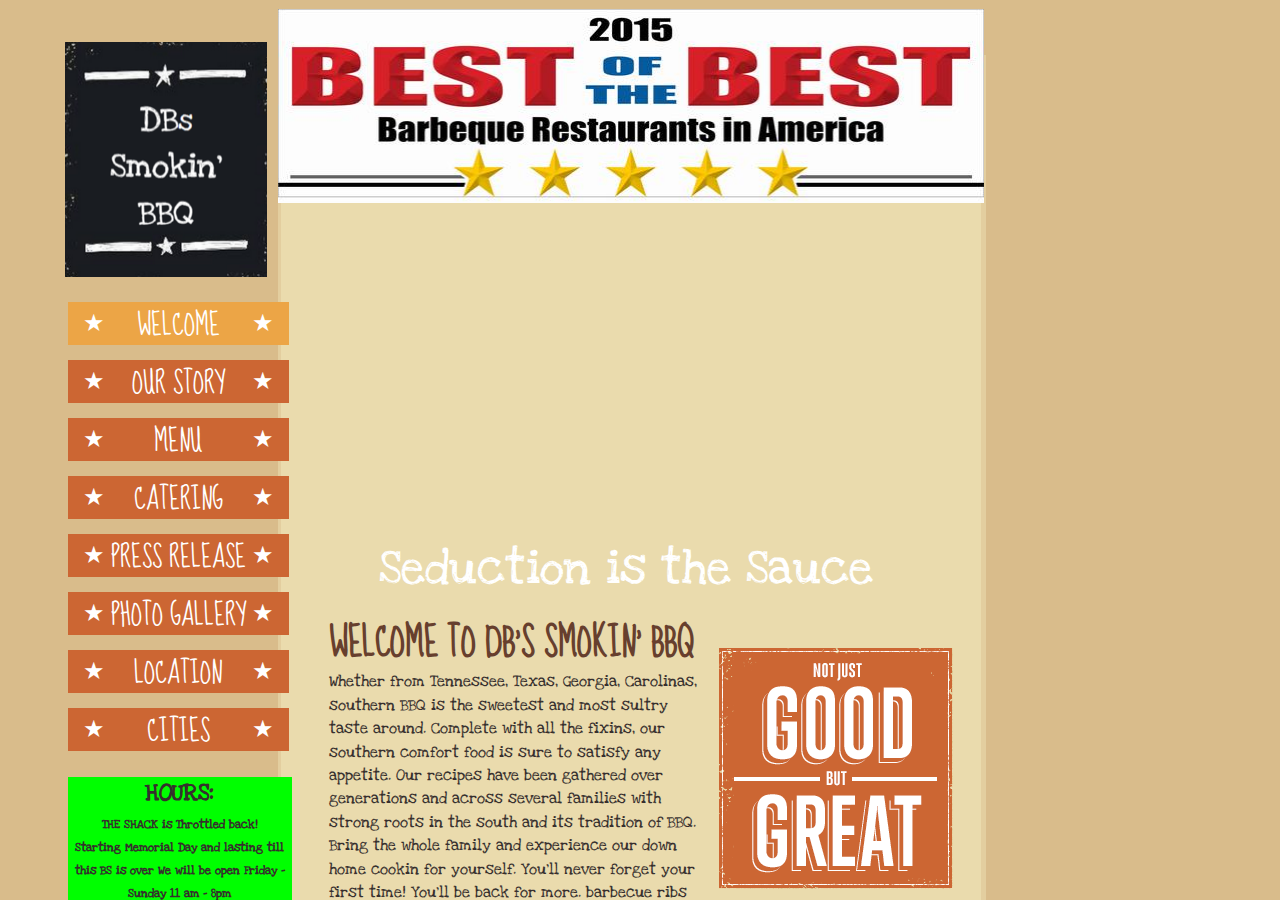
==== commit b75c86ea: "blog" ====
--- a/index.html
+++ b/index.html
@@ -75,7 +75,7 @@
 
         #wsb-element-00000000-0000-0000-0000-000658219392 .wsb-shape {
             width: 700px;
-            height: 881px;
+            height: 1170px;
             box-sizing: content-box;
             -moz-box-sizing: content-box
         }
@@ -107,7 +107,7 @@
 
         #wsb-element-00000000-0000-0000-0000-000658219412 .wsb-shape {
             width: 708px;
-            height: 994px;
+            height: 1300px;
             box-sizing: content-box;
             -moz-box-sizing: content-box
         }
@@ -125,7 +125,7 @@
         }
 
         #wsb-element-00000000-0000-0000-0000-000658273801 {
-            top: 1088px;
+            top: 1300px;
             left: 678px;
             position: absolute;
             z-index: 52
@@ -158,14 +158,14 @@
         }
 
         #wsb-element-00000000-0000-0000-0000-000658219405 {
-            top: 740px;
+            top: 777px;
             left: 27px;
             position: absolute;
             z-index: 32
         }
 
         #wsb-element-00000000-0000-0000-0000-000658219405 .txt {
-            padding: 0px;
+            padding: 0;
             background: lime;
             width: 224px;
             height: 416px
@@ -226,7 +226,7 @@
         }
 
         #wsb-element-00000000-0000-0000-0000-000664910303 {
-            top: 961px;
+            top: 1240px;
             left: 425px;
             position: absolute;
             z-index: 72
@@ -235,6 +235,22 @@
         #wsb-element-00000000-0000-0000-0000-000664910303 .txt {
             width: 353px;
             height: 51px
+        }
+
+        .dropdown {
+            position: relative;
+        }
+
+        .dropdown-content {
+            display: none;
+            position: absolute;
+            width: 150px;
+            top: 0;
+            left: 222px !important;
+        }
+
+        .dropdown:hover .dropdown-content {
+            display: block;
         }
     </style>
 </head>
@@ -255,6 +271,52 @@
                             ​Whether from Tennessee, Texas, Georgia, Carolinas, southern BBQ is the sweetest and most sultry taste around. Complete with all the fixins, our southern comfort food is sure to satisfy any appetite. Our recipes have been gathered over generations and across several families with strong roots in the south and its tradition of BBQ. Bring the whole family and experience our down home cookin for yourself. You'll never forget your first time! You'll be back for more. barbecue ribs restaurants</span>
                         </p>
                     </div>
+
+                    <section style="margin-top:20px; padding: 10px">
+                        <h2 style="color: #2E8B57; font-weight: bolder; font-size: 35px">Bài viết mới nhất</h2>
+                        <ul class="list-articles" style="list-style: none; padding: 0">
+                            <li class="article-item">
+                                <a href="https://amthucbinhxuyen.com/post/tong-hop-16-quan-nhau-tai-phuong-4-quan-10.p664">
+                                    Tổng hợp 16 quán nhậu tại Phường 4 Quận 10
+                                </a>
+                            </li>
+                            <li class="article-item">
+                                <a href="https://amthucbinhxuyen.com/post/tong-hop-11-quan-tra-sua-tai-phuong-4-quan-10.p663">
+                                    Tổng hợp 11 quán trà sữa tại Phường 4 Quận 10
+                                </a>
+                            </li>
+                            <li class="article-item">
+                                <a href="https://amthucbinhxuyen.com/post/top-17-quan-cafe-tai-phuong-15-quan-4.p662">
+                                    Top 17 quán cafe tại Phường 15 Quận 4
+                                </a>
+                            </li>
+                            <li class="article-item">
+                                <a href="https://amthucbinhxuyen.com/post/top-11-quan-nhau-tai-phuong-8-quan-11.p661">
+                                    Top 11 quán nhậu tại Phường 8 Quận 11
+                                </a>
+                            </li>
+                            <li class="article-item">
+                                <a href="https://amthucbinhxuyen.com/post/danh-sach-10-quan-an-sang-tai-phuong-5-quan-6.p660">
+                                    Danh sách 10 quán ăn sáng tại Phường 5 Quận 6
+                                </a>
+                            </li>
+                            <li class="article-item">
+                                <a href="https://amthucbinhxuyen.com/post/danh-sach-13-quan-nhau-tai-phuong-5-quan-6.p659">
+                                    Danh sách 13 quán nhậu tại Phường 5 Quận 6
+                                </a>
+                            </li>
+                            <li class="article-item">
+                                <a href="https://amthucbinhxuyen.com/post/danh-sach-14-quan-nhau-tai-phuong-6-quan-6.p658">
+                                    Danh sách 14 quán nhậu tại Phường 6 Quận 6
+                                </a>
+                            </li>
+                            <li class="article-item">
+                                <a href="https://amthucbinhxuyen.com/post/top-15-quan-cafe-tai-phuong-5-quan-6.p657">
+                                    Top 15 quán cafe tại Phường 5 Quận 6
+                                </a>
+                            </li>
+                        </ul>
+                    </section>
                 </div>
                 <div id="wsb-element-00000000-0000-0000-0000-000658219392" class="wsb-element-shape"
                      data-type="element">
@@ -368,6 +430,15 @@
                             <li><a href="location.html" target="" data-title="Location"
                                    data-pageid="00000000-0000-0000-0000-000004917773"
                                    data-url="location.html">Location</a></li>
+                            <li class="dropdown"><a href="#" target="" data-title="Cities"
+                                                    data-pageid="00000000-0000-0000-0000-000004917773"
+                                                    data-url="location.html">Cities</a>
+                                <ul class="dropdown-content">
+                                    <li><a href="">Ha Noi</a></li>
+                                    <li><a href="">Ho Chi Minh City</a></li>
+                                </ul>
+
+                            </li>
                         </ul>
                     </div>
                 </div>
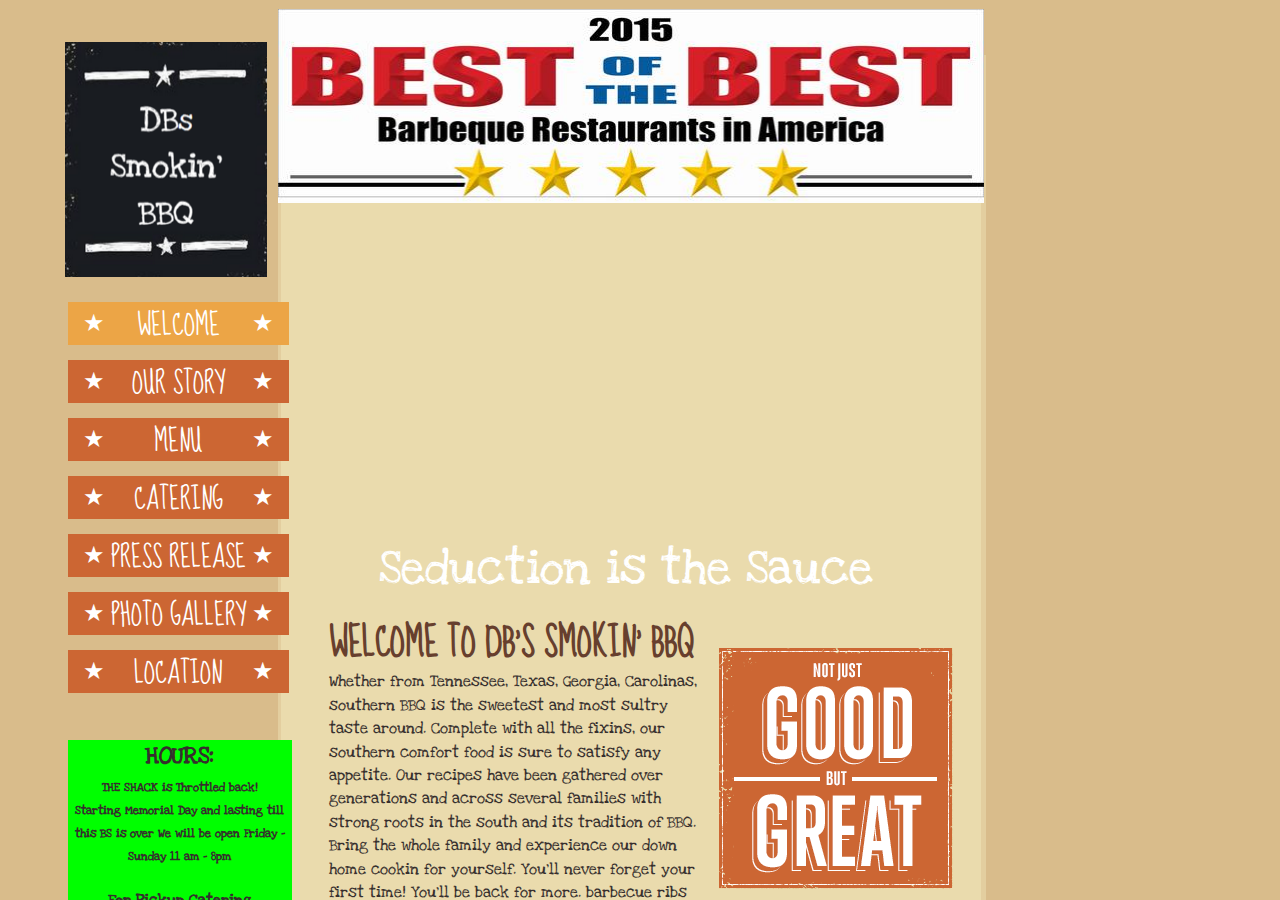
==== commit 4778eb39: "add favicon" ====
--- a/index.html
+++ b/index.html
@@ -1,6 +1,8 @@
 <!DOCTYPE html>
 <html lang="en" dir="ltr" data-tcc-ignore="">
-<head><title>DB's SMOKIN' BBQ - Restaurants - Lucinda, Pennsylvania</title>
+<head>
+    <title>DB's SMOKIN' BBQ - Restaurants - Lucinda, Pennsylvania</title>
+    <link rel="icon" type="image/x-icon" href="/images/favicon.ico">
     <meta http-equiv="content-type" content="text/html; charset=UTF-8">
     <meta http-equiv="X-UA-Compatible" content="IE=edge,chrome=1">
     <link rel="stylesheet" type="text/css"
@@ -75,7 +77,7 @@
 
         #wsb-element-00000000-0000-0000-0000-000658219392 .wsb-shape {
             width: 700px;
-            height: 1170px;
+            height: 881px;
             box-sizing: content-box;
             -moz-box-sizing: content-box
         }
@@ -107,7 +109,7 @@
 
         #wsb-element-00000000-0000-0000-0000-000658219412 .wsb-shape {
             width: 708px;
-            height: 1300px;
+            height: 994px;
             box-sizing: content-box;
             -moz-box-sizing: content-box
         }
@@ -125,7 +127,7 @@
         }
 
         #wsb-element-00000000-0000-0000-0000-000658273801 {
-            top: 1300px;
+            top: 1088px;
             left: 678px;
             position: absolute;
             z-index: 52
@@ -158,14 +160,14 @@
         }
 
         #wsb-element-00000000-0000-0000-0000-000658219405 {
-            top: 777px;
+            top: 740px;
             left: 27px;
             position: absolute;
             z-index: 32
         }
 
         #wsb-element-00000000-0000-0000-0000-000658219405 .txt {
-            padding: 0;
+            padding: 0px;
             background: lime;
             width: 224px;
             height: 416px
@@ -226,7 +228,7 @@
         }
 
         #wsb-element-00000000-0000-0000-0000-000664910303 {
-            top: 1240px;
+            top: 961px;
             left: 425px;
             position: absolute;
             z-index: 72
@@ -235,22 +237,6 @@
         #wsb-element-00000000-0000-0000-0000-000664910303 .txt {
             width: 353px;
             height: 51px
-        }
-
-        .dropdown {
-            position: relative;
-        }
-
-        .dropdown-content {
-            display: none;
-            position: absolute;
-            width: 150px;
-            top: 0;
-            left: 222px !important;
-        }
-
-        .dropdown:hover .dropdown-content {
-            display: block;
         }
     </style>
 </head>
@@ -271,52 +257,6 @@
                             ​Whether from Tennessee, Texas, Georgia, Carolinas, southern BBQ is the sweetest and most sultry taste around. Complete with all the fixins, our southern comfort food is sure to satisfy any appetite. Our recipes have been gathered over generations and across several families with strong roots in the south and its tradition of BBQ. Bring the whole family and experience our down home cookin for yourself. You'll never forget your first time! You'll be back for more. barbecue ribs restaurants</span>
                         </p>
                     </div>
-
-                    <section style="margin-top:20px; padding: 10px">
-                        <h2 style="color: #2E8B57; font-weight: bolder; font-size: 35px">Bài viết mới nhất</h2>
-                        <ul class="list-articles" style="list-style: none; padding: 0">
-                            <li class="article-item">
-                                <a href="https://amthucbinhxuyen.com/post/tong-hop-16-quan-nhau-tai-phuong-4-quan-10.p664">
-                                    Tổng hợp 16 quán nhậu tại Phường 4 Quận 10
-                                </a>
-                            </li>
-                            <li class="article-item">
-                                <a href="https://amthucbinhxuyen.com/post/tong-hop-11-quan-tra-sua-tai-phuong-4-quan-10.p663">
-                                    Tổng hợp 11 quán trà sữa tại Phường 4 Quận 10
-                                </a>
-                            </li>
-                            <li class="article-item">
-                                <a href="https://amthucbinhxuyen.com/post/top-17-quan-cafe-tai-phuong-15-quan-4.p662">
-                                    Top 17 quán cafe tại Phường 15 Quận 4
-                                </a>
-                            </li>
-                            <li class="article-item">
-                                <a href="https://amthucbinhxuyen.com/post/top-11-quan-nhau-tai-phuong-8-quan-11.p661">
-                                    Top 11 quán nhậu tại Phường 8 Quận 11
-                                </a>
-                            </li>
-                            <li class="article-item">
-                                <a href="https://amthucbinhxuyen.com/post/danh-sach-10-quan-an-sang-tai-phuong-5-quan-6.p660">
-                                    Danh sách 10 quán ăn sáng tại Phường 5 Quận 6
-                                </a>
-                            </li>
-                            <li class="article-item">
-                                <a href="https://amthucbinhxuyen.com/post/danh-sach-13-quan-nhau-tai-phuong-5-quan-6.p659">
-                                    Danh sách 13 quán nhậu tại Phường 5 Quận 6
-                                </a>
-                            </li>
-                            <li class="article-item">
-                                <a href="https://amthucbinhxuyen.com/post/danh-sach-14-quan-nhau-tai-phuong-6-quan-6.p658">
-                                    Danh sách 14 quán nhậu tại Phường 6 Quận 6
-                                </a>
-                            </li>
-                            <li class="article-item">
-                                <a href="https://amthucbinhxuyen.com/post/top-15-quan-cafe-tai-phuong-5-quan-6.p657">
-                                    Top 15 quán cafe tại Phường 5 Quận 6
-                                </a>
-                            </li>
-                        </ul>
-                    </section>
                 </div>
                 <div id="wsb-element-00000000-0000-0000-0000-000658219392" class="wsb-element-shape"
                      data-type="element">
@@ -430,15 +370,6 @@
                             <li><a href="location.html" target="" data-title="Location"
                                    data-pageid="00000000-0000-0000-0000-000004917773"
                                    data-url="location.html">Location</a></li>
-                            <li class="dropdown"><a href="#" target="" data-title="Cities"
-                                                    data-pageid="00000000-0000-0000-0000-000004917773"
-                                                    data-url="location.html">Cities</a>
-                                <ul class="dropdown-content">
-                                    <li><a href="">Ha Noi</a></li>
-                                    <li><a href="">Ho Chi Minh City</a></li>
-                                </ul>
-
-                            </li>
                         </ul>
                     </div>
                 </div>
@@ -588,8 +519,6 @@
     };
 </script>
 
-<script type="text/javascript" src="//s7.addthis.com/js/300/addthis_widget.js#pubid=ra-5162fff83017c0e0"></script>
-
 <script>
     if (addthis && addthis.layers) {
         addthis.layers({'share': {'mobile': false}});
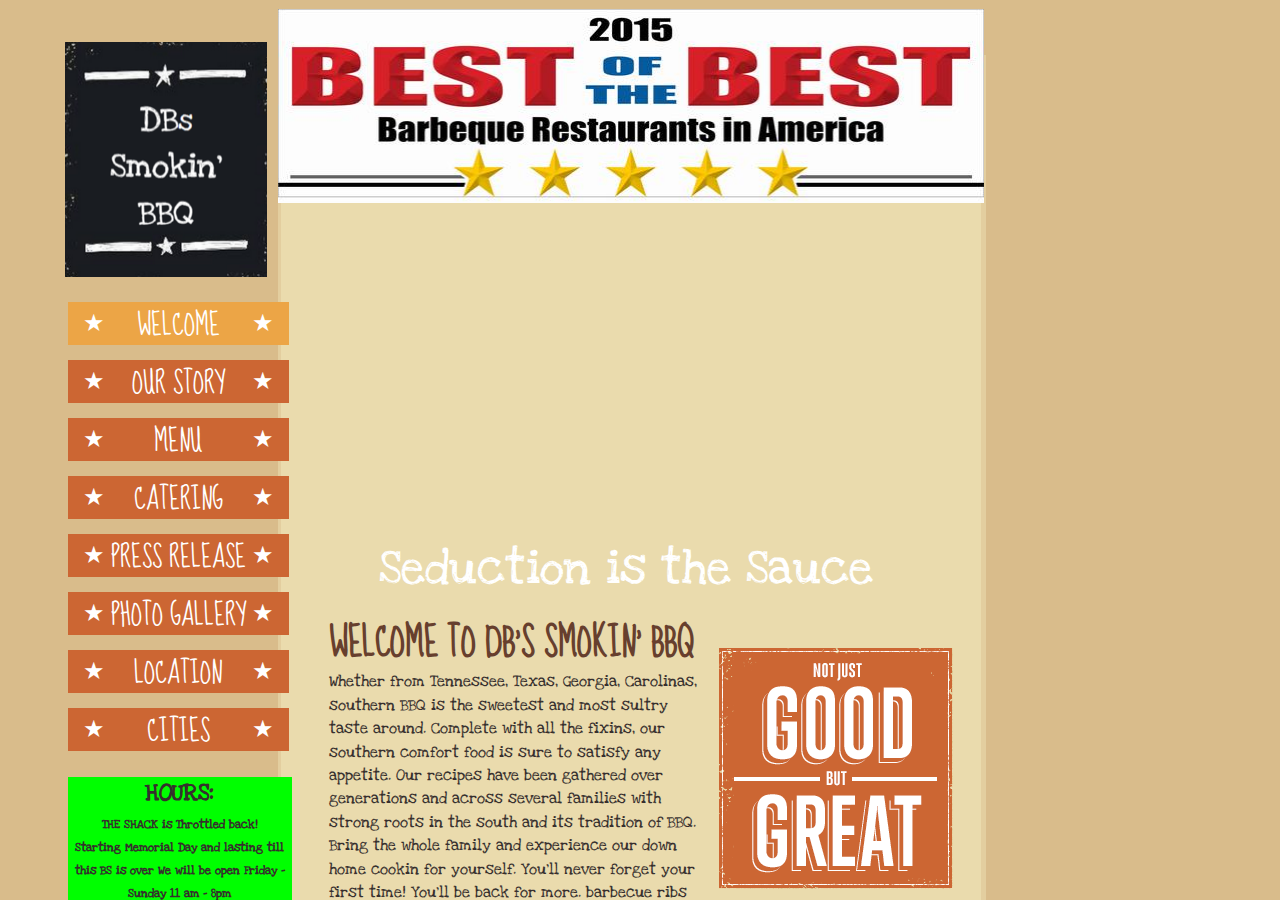
==== commit 5d38c144: "add favicon" ====
--- a/index.html
+++ b/index.html
@@ -77,7 +77,7 @@
 
         #wsb-element-00000000-0000-0000-0000-000658219392 .wsb-shape {
             width: 700px;
-            height: 881px;
+            height: 1170px;
             box-sizing: content-box;
             -moz-box-sizing: content-box
         }
@@ -109,7 +109,7 @@
 
         #wsb-element-00000000-0000-0000-0000-000658219412 .wsb-shape {
             width: 708px;
-            height: 994px;
+            height: 1300px;
             box-sizing: content-box;
             -moz-box-sizing: content-box
         }
@@ -127,7 +127,7 @@
         }
 
         #wsb-element-00000000-0000-0000-0000-000658273801 {
-            top: 1088px;
+            top: 1300px;
             left: 678px;
             position: absolute;
             z-index: 52
@@ -160,14 +160,14 @@
         }
 
         #wsb-element-00000000-0000-0000-0000-000658219405 {
-            top: 740px;
+            top: 777px;
             left: 27px;
             position: absolute;
             z-index: 32
         }
 
         #wsb-element-00000000-0000-0000-0000-000658219405 .txt {
-            padding: 0px;
+            padding: 0;
             background: lime;
             width: 224px;
             height: 416px
@@ -228,7 +228,7 @@
         }
 
         #wsb-element-00000000-0000-0000-0000-000664910303 {
-            top: 961px;
+            top: 1240px;
             left: 425px;
             position: absolute;
             z-index: 72
@@ -237,6 +237,22 @@
         #wsb-element-00000000-0000-0000-0000-000664910303 .txt {
             width: 353px;
             height: 51px
+        }
+
+        .dropdown {
+            position: relative;
+        }
+
+        .dropdown-content {
+            display: none;
+            position: absolute;
+            width: 150px;
+            top: 0;
+            left: 222px !important;
+        }
+
+        .dropdown:hover .dropdown-content {
+            display: block;
         }
     </style>
 </head>
@@ -257,6 +273,52 @@
                             ​Whether from Tennessee, Texas, Georgia, Carolinas, southern BBQ is the sweetest and most sultry taste around. Complete with all the fixins, our southern comfort food is sure to satisfy any appetite. Our recipes have been gathered over generations and across several families with strong roots in the south and its tradition of BBQ. Bring the whole family and experience our down home cookin for yourself. You'll never forget your first time! You'll be back for more. barbecue ribs restaurants</span>
                         </p>
                     </div>
+
+                    <section style="margin-top:20px; padding: 10px">
+                        <h2 style="color: #2E8B57; font-weight: bolder; font-size: 35px">Bài viết mới nhất</h2>
+                        <ul class="list-articles" style="list-style: none; padding: 0">
+                            <li class="article-item">
+                                <a href="https://amthucbinhxuyen.com/post/tong-hop-16-quan-nhau-tai-phuong-4-quan-10.p664">
+                                    Tổng hợp 16 quán nhậu tại Phường 4 Quận 10
+                                </a>
+                            </li>
+                            <li class="article-item">
+                                <a href="https://amthucbinhxuyen.com/post/tong-hop-11-quan-tra-sua-tai-phuong-4-quan-10.p663">
+                                    Tổng hợp 11 quán trà sữa tại Phường 4 Quận 10
+                                </a>
+                            </li>
+                            <li class="article-item">
+                                <a href="https://amthucbinhxuyen.com/post/top-17-quan-cafe-tai-phuong-15-quan-4.p662">
+                                    Top 17 quán cafe tại Phường 15 Quận 4
+                                </a>
+                            </li>
+                            <li class="article-item">
+                                <a href="https://amthucbinhxuyen.com/post/top-11-quan-nhau-tai-phuong-8-quan-11.p661">
+                                    Top 11 quán nhậu tại Phường 8 Quận 11
+                                </a>
+                            </li>
+                            <li class="article-item">
+                                <a href="https://amthucbinhxuyen.com/post/danh-sach-10-quan-an-sang-tai-phuong-5-quan-6.p660">
+                                    Danh sách 10 quán ăn sáng tại Phường 5 Quận 6
+                                </a>
+                            </li>
+                            <li class="article-item">
+                                <a href="https://amthucbinhxuyen.com/post/danh-sach-13-quan-nhau-tai-phuong-5-quan-6.p659">
+                                    Danh sách 13 quán nhậu tại Phường 5 Quận 6
+                                </a>
+                            </li>
+                            <li class="article-item">
+                                <a href="https://amthucbinhxuyen.com/post/danh-sach-14-quan-nhau-tai-phuong-6-quan-6.p658">
+                                    Danh sách 14 quán nhậu tại Phường 6 Quận 6
+                                </a>
+                            </li>
+                            <li class="article-item">
+                                <a href="https://amthucbinhxuyen.com/post/top-15-quan-cafe-tai-phuong-5-quan-6.p657">
+                                    Top 15 quán cafe tại Phường 5 Quận 6
+                                </a>
+                            </li>
+                        </ul>
+                    </section>
                 </div>
                 <div id="wsb-element-00000000-0000-0000-0000-000658219392" class="wsb-element-shape"
                      data-type="element">
@@ -370,6 +432,15 @@
                             <li><a href="location.html" target="" data-title="Location"
                                    data-pageid="00000000-0000-0000-0000-000004917773"
                                    data-url="location.html">Location</a></li>
+                            <li class="dropdown"><a href="#" target="" data-title="Cities"
+                                                    data-pageid="00000000-0000-0000-0000-000004917773"
+                                                    data-url="location.html">Cities</a>
+                                <ul class="dropdown-content">
+                                    <li><a href="">Ha Noi</a></li>
+                                    <li><a href="">Ho Chi Minh City</a></li>
+                                </ul>
+
+                            </li>
                         </ul>
                     </div>
                 </div>
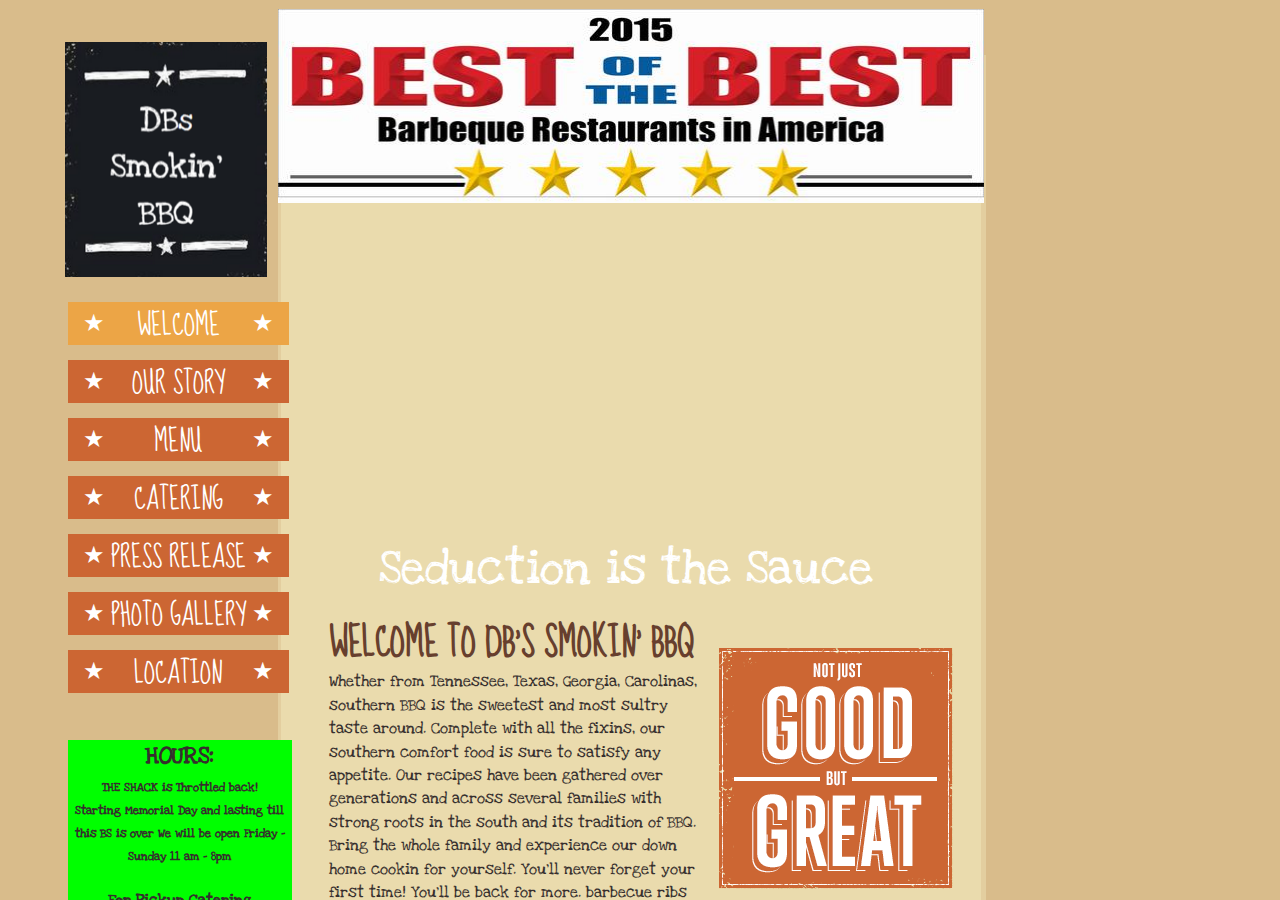
==== commit 5cc5ee09: "fix" ====
--- a/index.html
+++ b/index.html
@@ -77,7 +77,7 @@
 
         #wsb-element-00000000-0000-0000-0000-000658219392 .wsb-shape {
             width: 700px;
-            height: 1170px;
+            height: 881px;
             box-sizing: content-box;
             -moz-box-sizing: content-box
         }
@@ -109,7 +109,7 @@
 
         #wsb-element-00000000-0000-0000-0000-000658219412 .wsb-shape {
             width: 708px;
-            height: 1300px;
+            height: 994px;
             box-sizing: content-box;
             -moz-box-sizing: content-box
         }
@@ -127,7 +127,7 @@
         }
 
         #wsb-element-00000000-0000-0000-0000-000658273801 {
-            top: 1300px;
+            top: 1088px;
             left: 678px;
             position: absolute;
             z-index: 52
@@ -160,14 +160,14 @@
         }
 
         #wsb-element-00000000-0000-0000-0000-000658219405 {
-            top: 777px;
+            top: 740px;
             left: 27px;
             position: absolute;
             z-index: 32
         }
 
         #wsb-element-00000000-0000-0000-0000-000658219405 .txt {
-            padding: 0;
+            padding: 0px;
             background: lime;
             width: 224px;
             height: 416px
@@ -228,7 +228,7 @@
         }
 
         #wsb-element-00000000-0000-0000-0000-000664910303 {
-            top: 1240px;
+            top: 961px;
             left: 425px;
             position: absolute;
             z-index: 72
@@ -237,22 +237,6 @@
         #wsb-element-00000000-0000-0000-0000-000664910303 .txt {
             width: 353px;
             height: 51px
-        }
-
-        .dropdown {
-            position: relative;
-        }
-
-        .dropdown-content {
-            display: none;
-            position: absolute;
-            width: 150px;
-            top: 0;
-            left: 222px !important;
-        }
-
-        .dropdown:hover .dropdown-content {
-            display: block;
         }
     </style>
 </head>
@@ -273,52 +257,6 @@
                             ​Whether from Tennessee, Texas, Georgia, Carolinas, southern BBQ is the sweetest and most sultry taste around. Complete with all the fixins, our southern comfort food is sure to satisfy any appetite. Our recipes have been gathered over generations and across several families with strong roots in the south and its tradition of BBQ. Bring the whole family and experience our down home cookin for yourself. You'll never forget your first time! You'll be back for more. barbecue ribs restaurants</span>
                         </p>
                     </div>
-
-                    <section style="margin-top:20px; padding: 10px">
-                        <h2 style="color: #2E8B57; font-weight: bolder; font-size: 35px">Bài viết mới nhất</h2>
-                        <ul class="list-articles" style="list-style: none; padding: 0">
-                            <li class="article-item">
-                                <a href="https://amthucbinhxuyen.com/post/tong-hop-16-quan-nhau-tai-phuong-4-quan-10.p664">
-                                    Tổng hợp 16 quán nhậu tại Phường 4 Quận 10
-                                </a>
-                            </li>
-                            <li class="article-item">
-                                <a href="https://amthucbinhxuyen.com/post/tong-hop-11-quan-tra-sua-tai-phuong-4-quan-10.p663">
-                                    Tổng hợp 11 quán trà sữa tại Phường 4 Quận 10
-                                </a>
-                            </li>
-                            <li class="article-item">
-                                <a href="https://amthucbinhxuyen.com/post/top-17-quan-cafe-tai-phuong-15-quan-4.p662">
-                                    Top 17 quán cafe tại Phường 15 Quận 4
-                                </a>
-                            </li>
-                            <li class="article-item">
-                                <a href="https://amthucbinhxuyen.com/post/top-11-quan-nhau-tai-phuong-8-quan-11.p661">
-                                    Top 11 quán nhậu tại Phường 8 Quận 11
-                                </a>
-                            </li>
-                            <li class="article-item">
-                                <a href="https://amthucbinhxuyen.com/post/danh-sach-10-quan-an-sang-tai-phuong-5-quan-6.p660">
-                                    Danh sách 10 quán ăn sáng tại Phường 5 Quận 6
-                                </a>
-                            </li>
-                            <li class="article-item">
-                                <a href="https://amthucbinhxuyen.com/post/danh-sach-13-quan-nhau-tai-phuong-5-quan-6.p659">
-                                    Danh sách 13 quán nhậu tại Phường 5 Quận 6
-                                </a>
-                            </li>
-                            <li class="article-item">
-                                <a href="https://amthucbinhxuyen.com/post/danh-sach-14-quan-nhau-tai-phuong-6-quan-6.p658">
-                                    Danh sách 14 quán nhậu tại Phường 6 Quận 6
-                                </a>
-                            </li>
-                            <li class="article-item">
-                                <a href="https://amthucbinhxuyen.com/post/top-15-quan-cafe-tai-phuong-5-quan-6.p657">
-                                    Top 15 quán cafe tại Phường 5 Quận 6
-                                </a>
-                            </li>
-                        </ul>
-                    </section>
                 </div>
                 <div id="wsb-element-00000000-0000-0000-0000-000658219392" class="wsb-element-shape"
                      data-type="element">
@@ -332,7 +270,7 @@
                         </div>
                     </div>
                     <script
-                        type="text/javascript"> require(['designer/app/builder/ui/controls/media/gallery/media.gallery'], function (gallery) {
+                            type="text/javascript"> require(['designer/app/builder/ui/controls/media/gallery/media.gallery'], function (gallery) {
                         var $element = $('#desktop-00000000-0000-0000-0000-000658221012.wsb-media-gallery');
                         var model = {
                             ID: '00000000-0000-0000-0000-000658221012',
@@ -432,15 +370,6 @@
                             <li><a href="location.html" target="" data-title="Location"
                                    data-pageid="00000000-0000-0000-0000-000004917773"
                                    data-url="location.html">Location</a></li>
-                            <li class="dropdown"><a href="#" target="" data-title="Cities"
-                                                    data-pageid="00000000-0000-0000-0000-000004917773"
-                                                    data-url="location.html">Cities</a>
-                                <ul class="dropdown-content">
-                                    <li><a href="">Ha Noi</a></li>
-                                    <li><a href="">Ho Chi Minh City</a></li>
-                                </ul>
-
-                            </li>
                         </ul>
                     </div>
                 </div>
@@ -552,10 +481,17 @@
                     </div>
                 </div>
                 <div id="wsb-element-00000000-0000-0000-0000-000664910303" class="wsb-element-text" data-type="element">
-                    <div class="txt "><p><span style="font-size:36px;"><span
-                        style="font-family:lucida sans unicode,lucida grande,sans-serif;"></span><span
-                        style="font-family:love ya like a sister,serif;"><span style="color:#663300;">​</span>​​<span
-                        style="color:#663300;">We are Biker friendly</span></span></span></p></div>
+                    <div class="txt ">
+                        <p>
+                            <span style="font-size:36px;">
+                                <span style="font-family:lucida sans unicode,lucida grande,sans-serif;"></span>
+                                <span style="font-family:love ya like a sister,serif;">
+                                    <span style="color:#663300;">​</span>​​
+                                    <span style="color:#663300;">We are Biker friendly</span>
+                                </span>
+                            </span>
+                        </p>
+                    </div>
                 </div>
             </div>
         </div>
